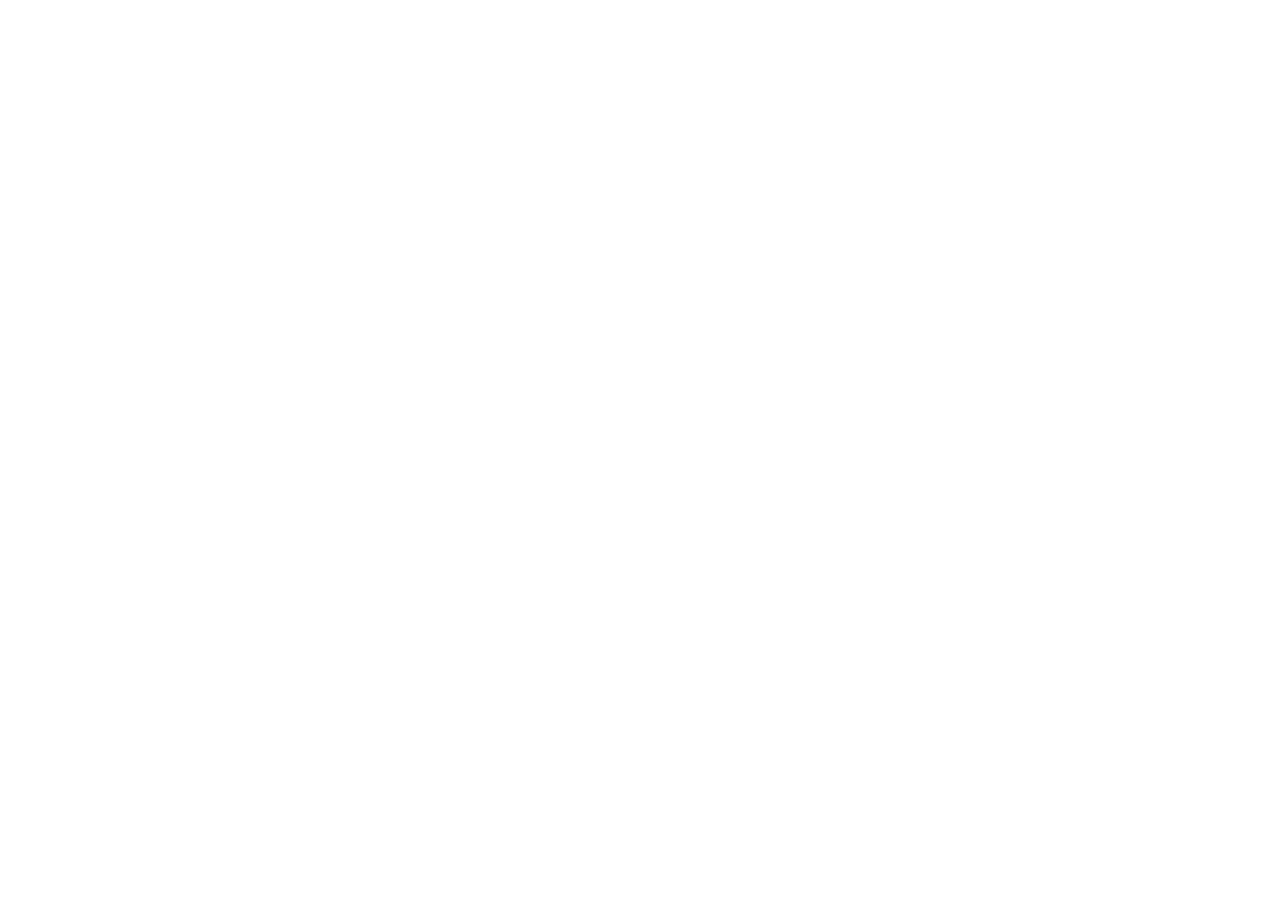
==== doc-file/wireframe.html @ 5372c9b8 "created wireframe.html doc inside doc folder" ====
<!DOCTYPE html>
<html lang="en">
<head>
    <meta charset="UTF-8">
    <meta name="viewport" content="width=device-width, initial-scale=1.0">
    <meta http-equiv="X-UA-Compatible" content="ie=edge">
    <title>API Hack Wireframe</title>
</head>
<body>
    
</body>
</html>
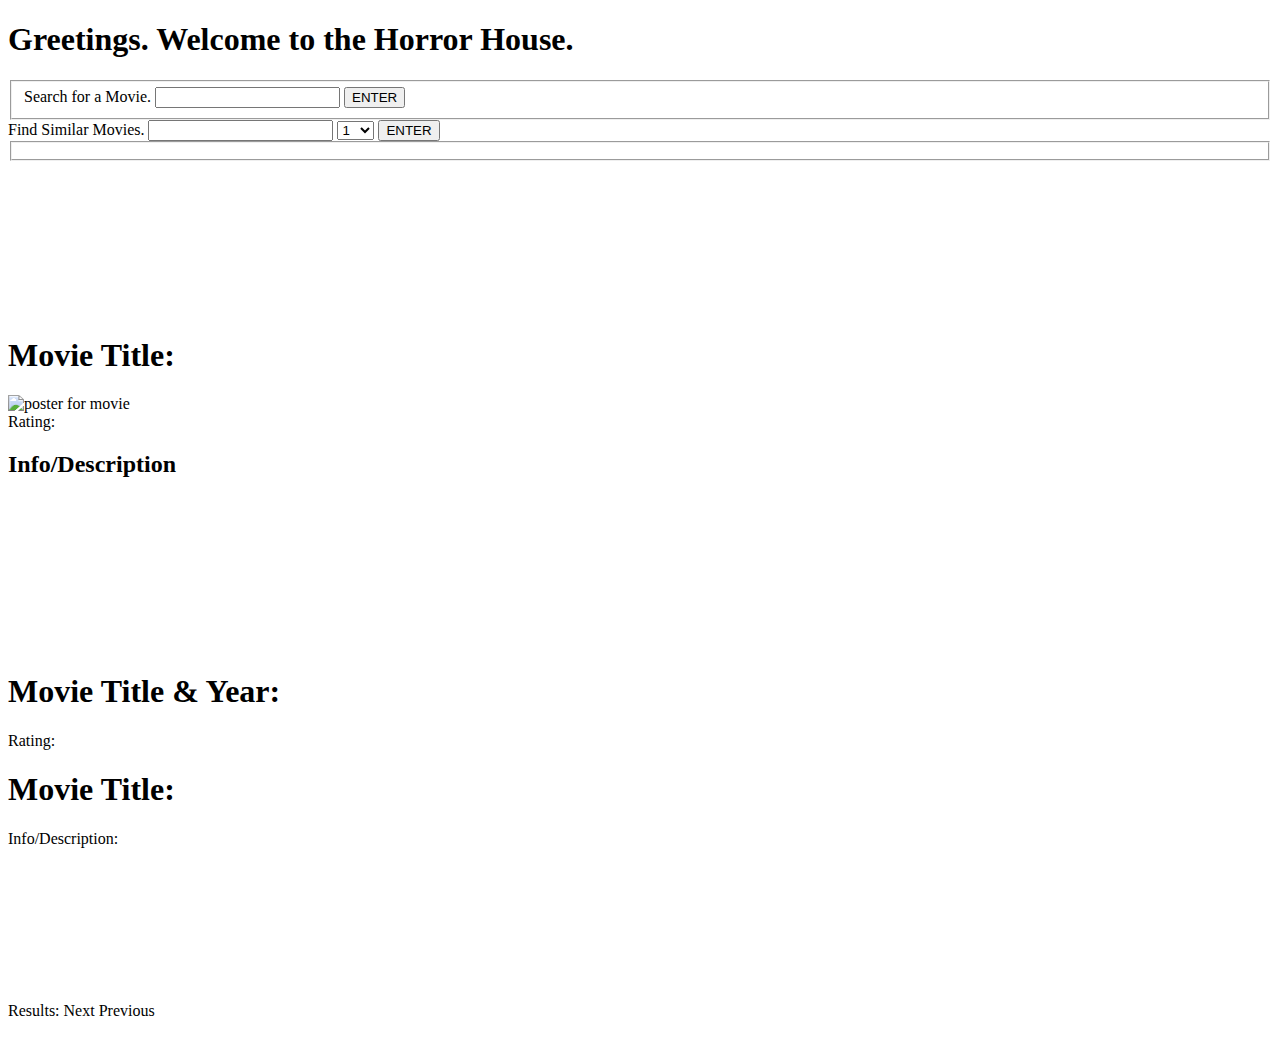
==== commit 25eb4b73: "added ID for similar movies" ====
--- a/doc-file/wireframe.html
+++ b/doc-file/wireframe.html
@@ -4,9 +4,77 @@
     <meta charset="UTF-8">
     <meta name="viewport" content="width=device-width, initial-scale=1.0">
     <meta http-equiv="X-UA-Compatible" content="ie=edge">
+    <meta name="description" content="Azania Baker-Garcia, ABG, GitHub project, API Hack Capstone. Search for horror movies and find related content.">
     <title>API Hack Wireframe</title>
 </head>
 <body>
+<!--/////////////////////////////MAIN SCREEN///////////////////////////////-->
+    <header>
+        <h1>Greetings. Welcome to the Horror House.</h1>
+    </header>
+    <form>
+        <fieldset>
+            <label>Search for a Movie.
+                <input>
+            </label>
+            <button>ENTER</button>
+
+        </fieldset>
+            <label>Find Similar Movies.
+                <input>
+                <select name="results">
+                    <option value="1">1</option>
+                    <option value="3">3</option>
+                    <option value="5">5</option>
+                    <option value="10">10</option>
+                    <option value="20">1</option>
+                    <option value="50">1</option>
+                    <option value="100">1</option>
+                </select>
+            </label>
+                <button>ENTER</button>
+
+        <fieldset>
+
+        </fieldset>
+    </form>
+<!--/////////////////////////////END MAIN SCREEN///////////////////////////////-->
+
+<!--///////////////////////////// (1) MOVIE SEARCH RESULT SCREEN///////////////////////////////-->
+    <header id="js-one-movie-result">
+        <video id="js-trailer"></video>
+    </header>
+    <h1>Movie Title: </h1>
+        <img src="" alt="poster for movie">
+        <picture></picture>
+        <aside>Rating: </aside>
+    <h2>Info/Description</h2>
+    <article></article>
+    <!--copy/paste additional elements above if there are remakes-->
+    <header id="js-remakes-of-movie">
+        <video id="js-trailer"></video>
+    </header>
+    <h1>Movie Title & Year: </h1>
+    <aside>Rating: </aside>
+<!--/////////////////////////////END (1) MOVIE SEARCH RESULT SCREEN///////////////////////////////-->
+
+<!--/////////////////////////////SIMILAR MOVIES SEARCH RESULT SCREEN///////////////////////////////-->
+    <header id="js-similar-movie-results">
+        <h1>Movie Title: </h1>
+    </header>
+    <section>Info/Description:
+
+    </section>
+    <video>Watch Trailer: </video>
     
+<!--/////////////////////////////END SIMILAR MOVIES SEARCH RESULT SCREEN///////////////////////////////-->
 </body>
+<footer>
+    <div>Results:
+        <a>Next</a>
+        <a>Previous</a>
+    </div>
+    <img>
+    <p></p>
+</footer>
 </html>